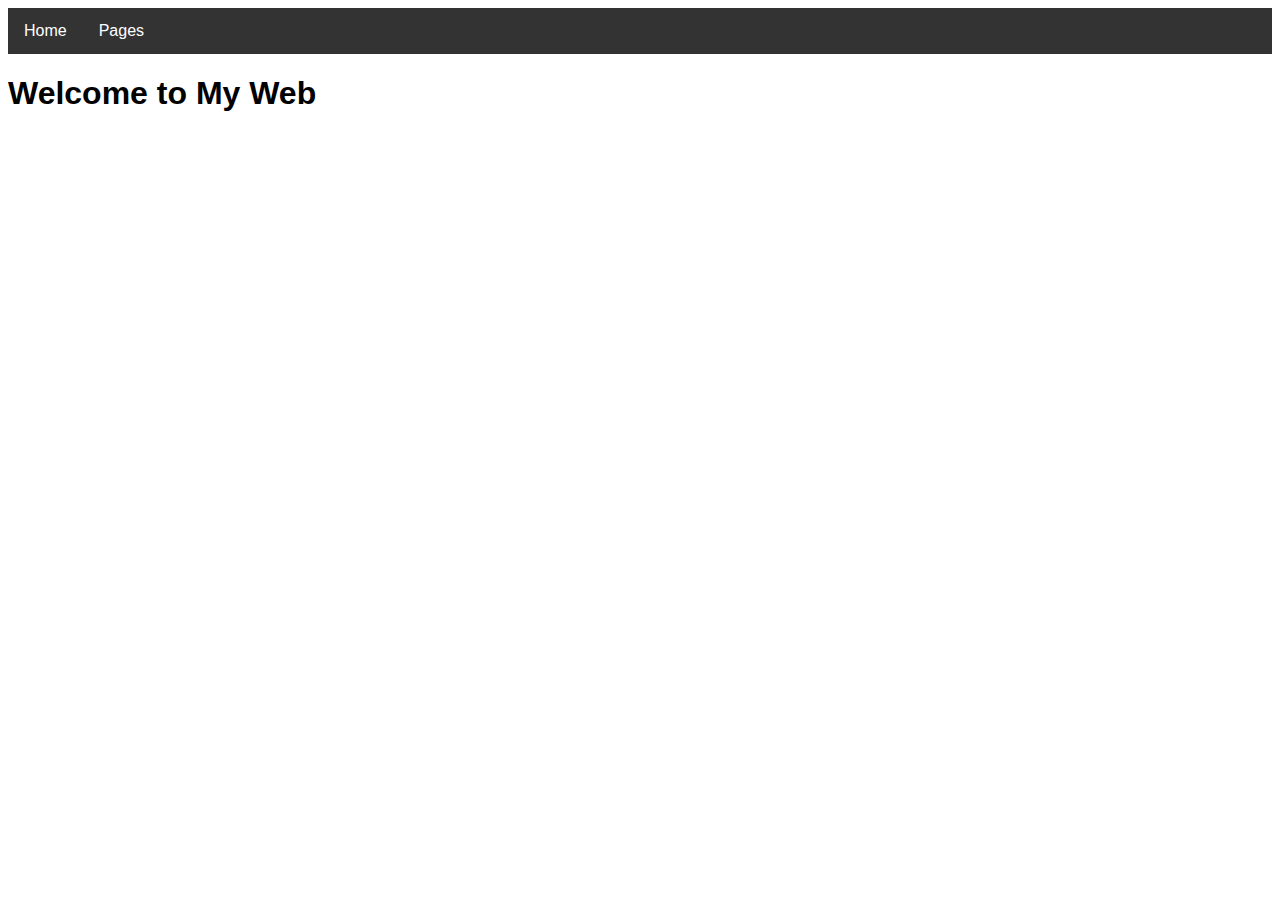
==== calendar.html @ f90f81d9 "Add files via upload" ====
<!DOCTYPE html>
<html lang="en">
<head>
    <meta charset="UTF-8">
    <meta name="viewport" content="width=device-width, initial-scale=1.0">
    <title>My Web App</title>
    <style>
        body {
            font-family: Arial, sans-serif;
        }
        .navbar {
            overflow: hidden;
            background-color: #333;
        }
        .navbar a {
            float: left;
            font-size: 16px;
            color: white;
            text-align: center;
            padding: 14px 16px;
            text-decoration: none;
        }
        .navbar .dropdown {
            float: left;
            overflow: hidden;
        }
        .navbar .dropdown .dropbtn {
            font-size: 16px;  
            border: none;
            outline: none;
            color: white;
            padding: 14px 16px;
            background-color: inherit;
            font-family: inherit;
            margin: 0;
        }
        .navbar a:hover, .dropdown:hover .dropbtn {
            background-color: #575757;
        }
        .dropdown-content {
            display: none;
            position: absolute;
            background-color: #f9f9f9;
            min-width: 160px;
            box-shadow: 0px 8px 16px 0px rgba(0,0,0,0.2);
            z-index: 1;
        }
        .dropdown-content a {
            float: none;
            color: black;
            padding: 12px 16px;
            text-decoration: none;
            display: block;
            text-align: left;
        }
        .dropdown-content a:hover {
            background-color: #ddd;
        }
        .dropdown:hover .dropdown-content {
            display: block;
        }
    </style>
</head>
<body>

<!-- Навигационная панель с раскрывающимся списком -->
<div class="navbar">
    <a href="index.html">Home</a>
    <div class="dropdown">
        <button class="dropbtn">Pages 
            <i class="fa fa-caret-down"></i>
        </button>
        <div class="dropdown-content">
            <a href="page1.html">Page 1</a>
            <a href="page2.html">Page 2</a>
            <a href="page3.html">Page 3</a>
        </div>
    </div> 
</div>

<!-- Контент главной страницы -->
<h1>Welcome to My Web
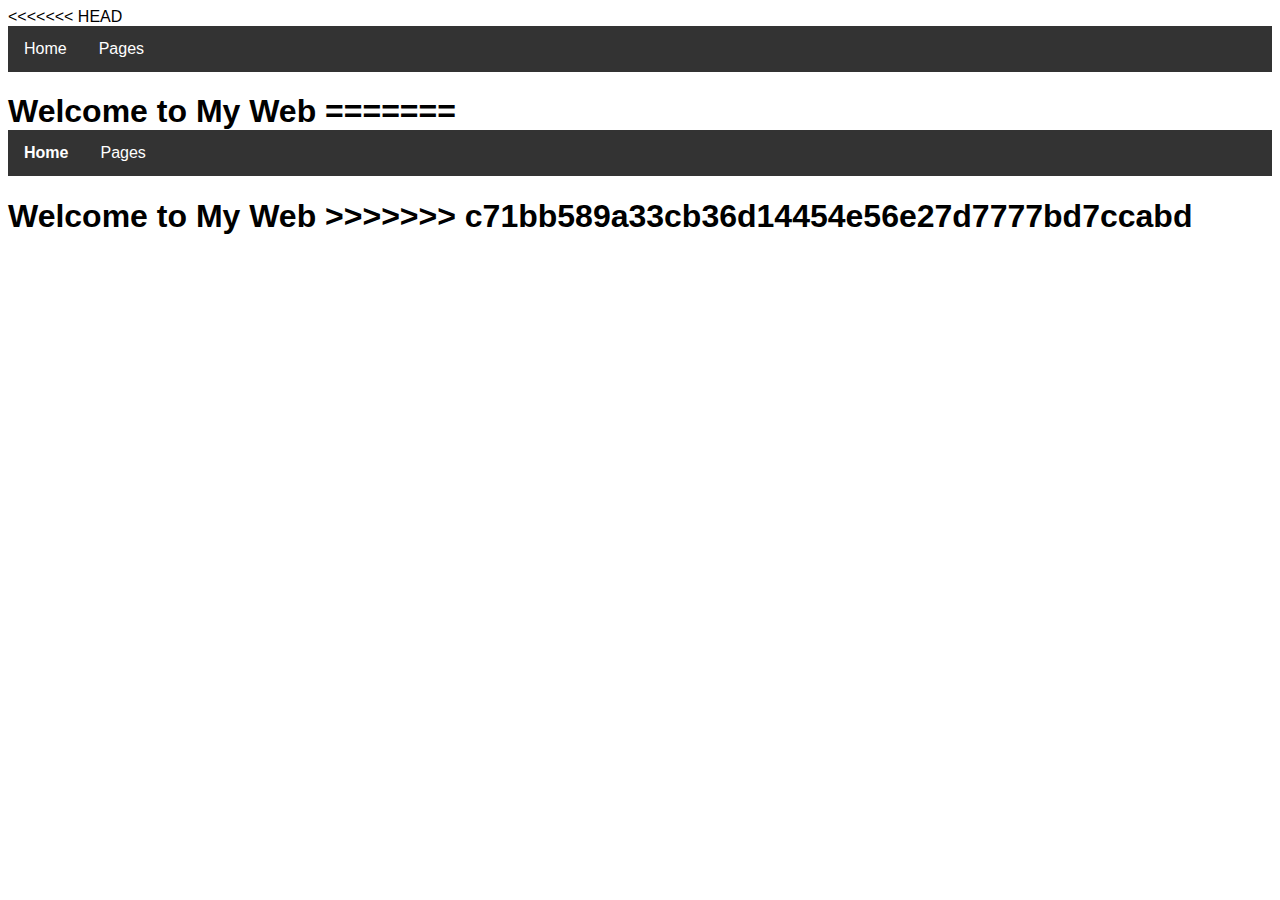
==== commit a17fd8a9: "commit changes" ====
--- a/calendar.html
+++ b/calendar.html
@@ -1,82 +1,167 @@
-<!DOCTYPE html>
-<html lang="en">
-<head>
-    <meta charset="UTF-8">
-    <meta name="viewport" content="width=device-width, initial-scale=1.0">
-    <title>My Web App</title>
-    <style>
-        body {
-            font-family: Arial, sans-serif;
-        }
-        .navbar {
-            overflow: hidden;
-            background-color: #333;
-        }
-        .navbar a {
-            float: left;
-            font-size: 16px;
-            color: white;
-            text-align: center;
-            padding: 14px 16px;
-            text-decoration: none;
-        }
-        .navbar .dropdown {
-            float: left;
-            overflow: hidden;
-        }
-        .navbar .dropdown .dropbtn {
-            font-size: 16px;  
-            border: none;
-            outline: none;
-            color: white;
-            padding: 14px 16px;
-            background-color: inherit;
-            font-family: inherit;
-            margin: 0;
-        }
-        .navbar a:hover, .dropdown:hover .dropbtn {
-            background-color: #575757;
-        }
-        .dropdown-content {
-            display: none;
-            position: absolute;
-            background-color: #f9f9f9;
-            min-width: 160px;
-            box-shadow: 0px 8px 16px 0px rgba(0,0,0,0.2);
-            z-index: 1;
-        }
-        .dropdown-content a {
-            float: none;
-            color: black;
-            padding: 12px 16px;
-            text-decoration: none;
-            display: block;
-            text-align: left;
-        }
-        .dropdown-content a:hover {
-            background-color: #ddd;
-        }
-        .dropdown:hover .dropdown-content {
-            display: block;
-        }
-    </style>
-</head>
-<body>
-
-<!-- Навигационная панель с раскрывающимся списком -->
-<div class="navbar">
-    <a href="index.html">Home</a>
-    <div class="dropdown">
-        <button class="dropbtn">Pages 
-            <i class="fa fa-caret-down"></i>
-        </button>
-        <div class="dropdown-content">
-            <a href="page1.html">Page 1</a>
-            <a href="page2.html">Page 2</a>
-            <a href="page3.html">Page 3</a>
-        </div>
-    </div> 
-</div>
-
-<!-- Контент главной страницы -->
-<h1>Welcome to My Web
+<<<<<<< HEAD
+<!DOCTYPE html>
+<html lang="en">
+<head>
+    <meta charset="UTF-8">
+    <meta name="viewport" content="width=device-width, initial-scale=1.0">
+    <title>My Web App</title>
+    <style>
+        body {
+            font-family: Arial, sans-serif;
+        }
+        .navbar {
+            overflow: hidden;
+            background-color: #333;
+        }
+        .navbar a {
+            float: left;
+            font-size: 16px;
+            color: white;
+            text-align: center;
+            padding: 14px 16px;
+            text-decoration: none;
+        }
+        .navbar .dropdown {
+            float: left;
+            overflow: hidden;
+        }
+        .navbar .dropdown .dropbtn {
+            font-size: 16px;  
+            border: none;
+            outline: none;
+            color: white;
+            padding: 14px 16px;
+            background-color: inherit;
+            font-family: inherit;
+            margin: 0;
+        }
+        .navbar a:hover, .dropdown:hover .dropbtn {
+            background-color: #575757;
+        }
+        .dropdown-content {
+            display: none;
+            position: absolute;
+            background-color: #f9f9f9;
+            min-width: 160px;
+            box-shadow: 0px 8px 16px 0px rgba(0,0,0,0.2);
+            z-index: 1;
+        }
+        .dropdown-content a {
+            float: none;
+            color: black;
+            padding: 12px 16px;
+            text-decoration: none;
+            display: block;
+            text-align: left;
+        }
+        .dropdown-content a:hover {
+            background-color: #ddd;
+        }
+        .dropdown:hover .dropdown-content {
+            display: block;
+        }
+    </style>
+</head>
+<body>
+
+<!-- Навигационная панель с раскрывающимся списком -->
+<div class="navbar">
+    <a href="index.html">Home</a>
+    <div class="dropdown">
+        <button class="dropbtn">Pages 
+            <i class="fa fa-caret-down"></i>
+        </button>
+        <div class="dropdown-content">
+            <a href="page1.html">Page 1</a>
+            <a href="page2.html">Page 2</a>
+            <a href="page3.html">Page 3</a>
+        </div>
+    </div> 
+</div>
+
+<!-- Контент главной страницы -->
+<h1>Welcome to My Web
+=======
+<!DOCTYPE html>
+<html lang="en">
+<head>
+    <meta charset="UTF-8">
+    <meta name="viewport" content="width=device-width, initial-scale=1.0">
+    <title>My Web App</title>
+    <style>
+        body {
+            font-family: Arial, sans-serif;
+        }
+        .navbar {
+            overflow: hidden;
+            background-color: #333;
+        }
+        .navbar a {
+            float: left;
+            font-size: 16px;
+            color: white;
+            text-align: center;
+            padding: 14px 16px;
+            text-decoration: none;
+        }
+        .navbar .dropdown {
+            float: left;
+            overflow: hidden;
+        }
+        .navbar .dropdown .dropbtn {
+            font-size: 16px;  
+            border: none;
+            outline: none;
+            color: white;
+            padding: 14px 16px;
+            background-color: inherit;
+            font-family: inherit;
+            margin: 0;
+        }
+        .navbar a:hover, .dropdown:hover .dropbtn {
+            background-color: #575757;
+        }
+        .dropdown-content {
+            display: none;
+            position: absolute;
+            background-color: #f9f9f9;
+            min-width: 160px;
+            box-shadow: 0px 8px 16px 0px rgba(0,0,0,0.2);
+            z-index: 1;
+        }
+        .dropdown-content a {
+            float: none;
+            color: black;
+            padding: 12px 16px;
+            text-decoration: none;
+            display: block;
+            text-align: left;
+        }
+        .dropdown-content a:hover {
+            background-color: #ddd;
+        }
+        .dropdown:hover .dropdown-content {
+            display: block;
+        }
+    </style>
+</head>
+<body>
+
+<!-- Навигационная панель с раскрывающимся списком -->
+<div class="navbar">
+    <a href="index.html">Home</a>
+    <div class="dropdown">
+        <button class="dropbtn">Pages 
+            <i class="fa fa-caret-down"></i>
+        </button>
+        <div class="dropdown-content">
+            <a href="page1.html">Page 1</a>
+            <a href="page2.html">Page 2</a>
+            <a href="page3.html">Page 3</a>
+        </div>
+    </div> 
+</div>
+
+<!-- Контент главной страницы -->
+<h1>Welcome to My Web
+>>>>>>> c71bb589a33cb36d14454e56e27d7777bd7ccabd
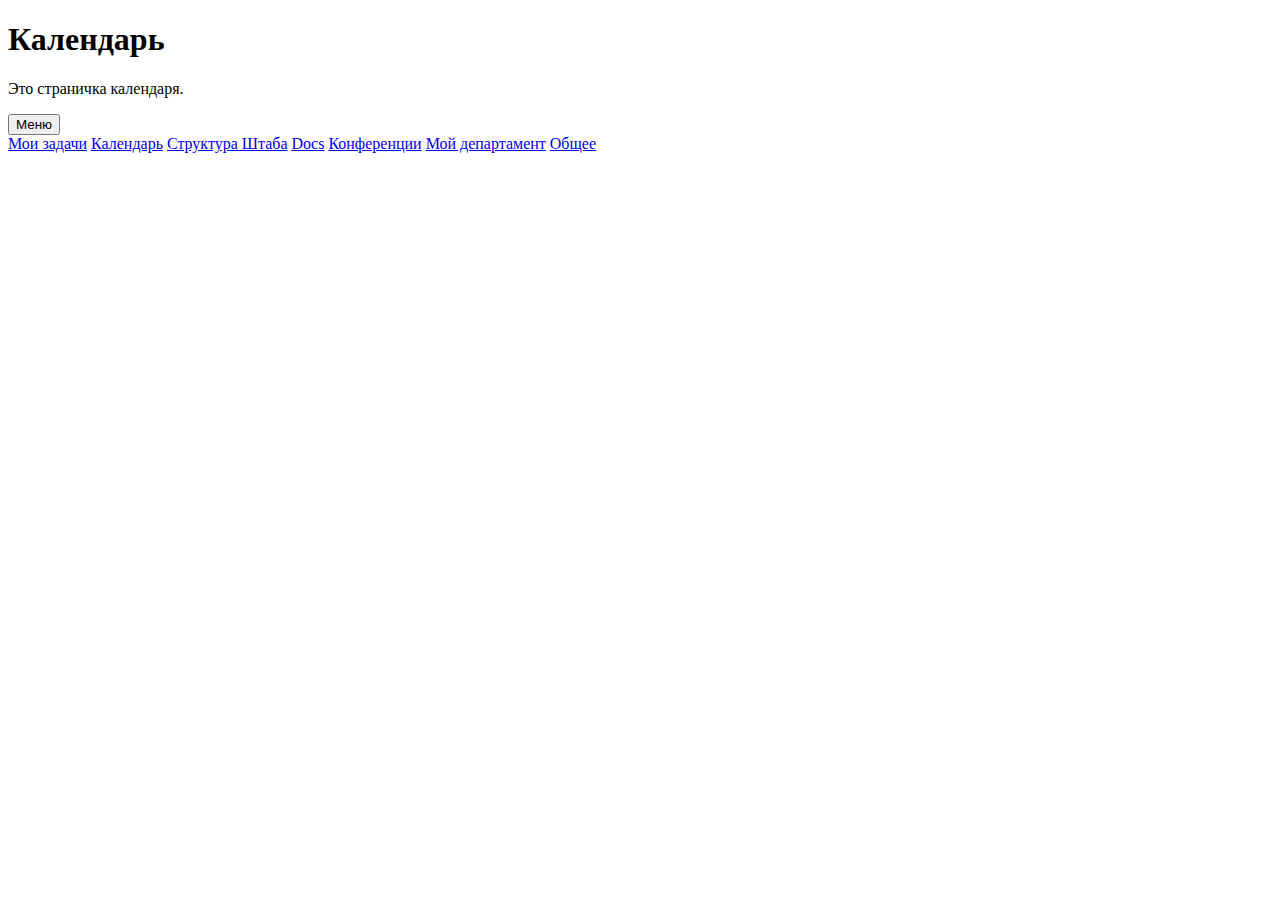
==== commit afff1a06: "commit changes" ====
--- a/calendar.html
+++ b/calendar.html
@@ -1,167 +1,29 @@
-<<<<<<< HEAD
 <!DOCTYPE html>
 <html lang="en">
 <head>
     <meta charset="UTF-8">
     <meta name="viewport" content="width=device-width, initial-scale=1.0">
-    <title>My Web App</title>
-    <style>
-        body {
-            font-family: Arial, sans-serif;
-        }
-        .navbar {
-            overflow: hidden;
-            background-color: #333;
-        }
-        .navbar a {
-            float: left;
-            font-size: 16px;
-            color: white;
-            text-align: center;
-            padding: 14px 16px;
-            text-decoration: none;
-        }
-        .navbar .dropdown {
-            float: left;
-            overflow: hidden;
-        }
-        .navbar .dropdown .dropbtn {
-            font-size: 16px;  
-            border: none;
-            outline: none;
-            color: white;
-            padding: 14px 16px;
-            background-color: inherit;
-            font-family: inherit;
-            margin: 0;
-        }
-        .navbar a:hover, .dropdown:hover .dropbtn {
-            background-color: #575757;
-        }
-        .dropdown-content {
-            display: none;
-            position: absolute;
-            background-color: #f9f9f9;
-            min-width: 160px;
-            box-shadow: 0px 8px 16px 0px rgba(0,0,0,0.2);
-            z-index: 1;
-        }
-        .dropdown-content a {
-            float: none;
-            color: black;
-            padding: 12px 16px;
-            text-decoration: none;
-            display: block;
-            text-align: left;
-        }
-        .dropdown-content a:hover {
-            background-color: #ddd;
-        }
-        .dropdown:hover .dropdown-content {
-            display: block;
-        }
-    </style>
+    <title>Календарь</title>
+    <link rel="stylesheet" href="styles.css">
 </head>
 <body>
+	<h1>Календарь</h1>
+    <p>Это страничка календаря.</p>
 
 <!-- Навигационная панель с раскрывающимся списком -->
-<div class="navbar">
-    <a href="index.html">Home</a>
     <div class="dropdown">
-        <button class="dropbtn">Pages 
-            <i class="fa fa-caret-down"></i>
-        </button>
+        <button class="dropbtn">Меню</button>
         <div class="dropdown-content">
-            <a href="page1.html">Page 1</a>
-            <a href="page2.html">Page 2</a>
-            <a href="page3.html">Page 3</a>
+            <a href="my_tasks.html">Мои задачи</a>
+            <a href="calendar.html">Календарь</a>
+            <a href="structure.html">Структура Штаба</a>
+            <a href="docs.html">Docs</a>
+            <a href="calls.html">Конференции</a>
+            <a href="department.html">Мой департамент</a>
+            <a href="general.html">Общее</a>
         </div>
     </div> 
-</div>
 
-<!-- Контент главной страницы -->
-<h1>Welcome to My Web
-=======
-<!DOCTYPE html>
-<html lang="en">
-<head>
-    <meta charset="UTF-8">
-    <meta name="viewport" content="width=device-width, initial-scale=1.0">
-    <title>My Web App</title>
-    <style>
-        body {
-            font-family: Arial, sans-serif;
-        }
-        .navbar {
-            overflow: hidden;
-            background-color: #333;
-        }
-        .navbar a {
-            float: left;
-            font-size: 16px;
-            color: white;
-            text-align: center;
-            padding: 14px 16px;
-            text-decoration: none;
-        }
-        .navbar .dropdown {
-            float: left;
-            overflow: hidden;
-        }
-        .navbar .dropdown .dropbtn {
-            font-size: 16px;  
-            border: none;
-            outline: none;
-            color: white;
-            padding: 14px 16px;
-            background-color: inherit;
-            font-family: inherit;
-            margin: 0;
-        }
-        .navbar a:hover, .dropdown:hover .dropbtn {
-            background-color: #575757;
-        }
-        .dropdown-content {
-            display: none;
-            position: absolute;
-            background-color: #f9f9f9;
-            min-width: 160px;
-            box-shadow: 0px 8px 16px 0px rgba(0,0,0,0.2);
-            z-index: 1;
-        }
-        .dropdown-content a {
-            float: none;
-            color: black;
-            padding: 12px 16px;
-            text-decoration: none;
-            display: block;
-            text-align: left;
-        }
-        .dropdown-content a:hover {
-            background-color: #ddd;
-        }
-        .dropdown:hover .dropdown-content {
-            display: block;
-        }
-    </style>
-</head>
-<body>
-
-<!-- Навигационная панель с раскрывающимся списком -->
-<div class="navbar">
-    <a href="index.html">Home</a>
-    <div class="dropdown">
-        <button class="dropbtn">Pages 
-            <i class="fa fa-caret-down"></i>
-        </button>
-        <div class="dropdown-content">
-            <a href="page1.html">Page 1</a>
-            <a href="page2.html">Page 2</a>
-            <a href="page3.html">Page 3</a>
-        </div>
-    </div> 
-</div>
-
-<!-- Контент главной страницы -->
-<h1>Welcome to My Web
->>>>>>> c71bb589a33cb36d14454e56e27d7777bd7ccabd
+	<script src="script.js"></script>
+</body>
+</html>
